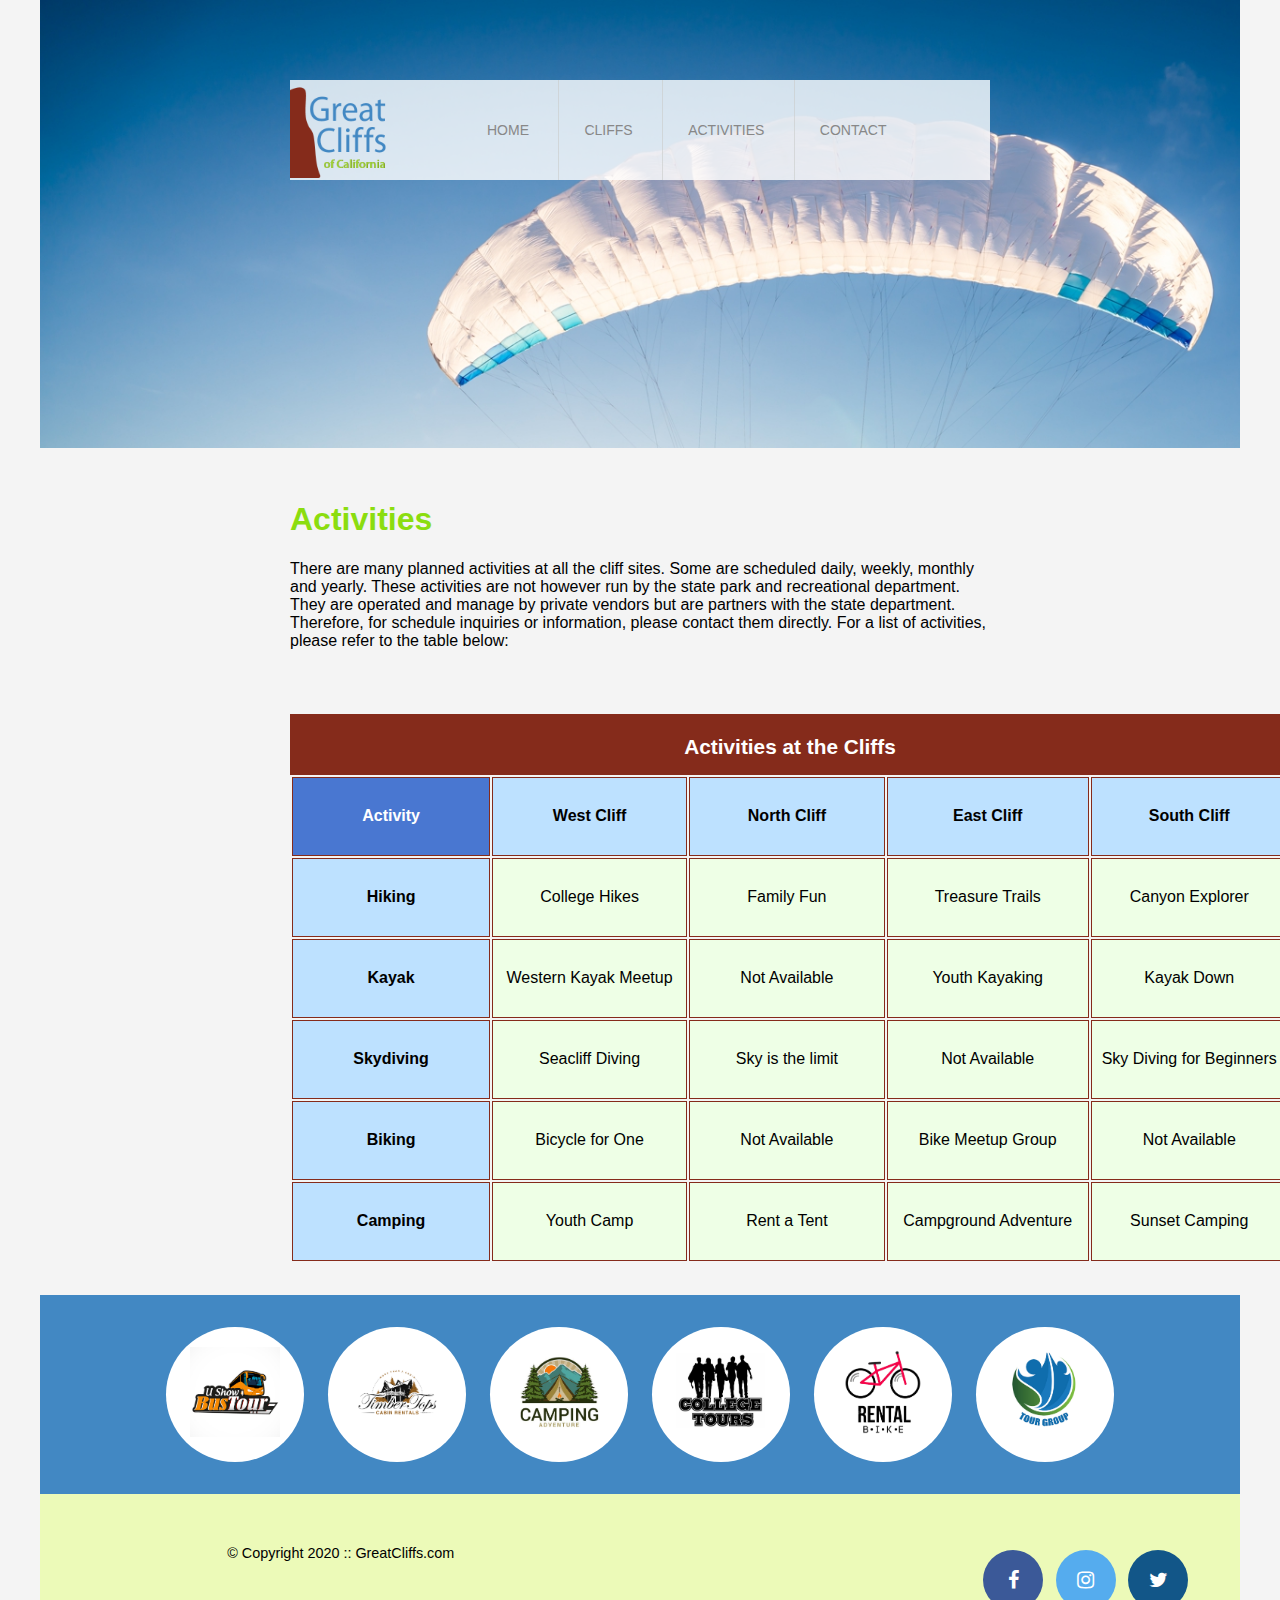
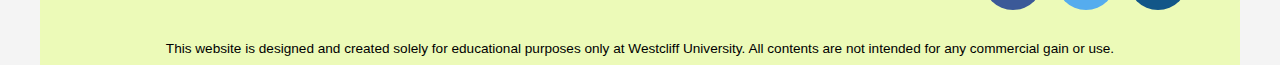
==== activities.html @ fcf1017f "initial commit for cliff website" ====
<!DOCTYPE html>
<head>
    <title><meta charset="utf-8"></title>
    <link rel="stylesheet" href="style.css">
    <!-- Embed Font Awesome -->
    <link rel="stylesheet" href="https://cdnjs.cloudflare.com/ajax/libs/font-awesome/4.7.0/css/font-awesome.min.css">
</head>
<body id="activity">
    <div class="container">
        <!-- Header Section -->
        <header>
            <div class="main-header">
                <div class="logo">
                    <img src="images/logo.png" alt="Ocean View Cliff">
                </div>
                <nav class="main-menu">
                    <ul>
                        <li class="active"><a href="index.html">Home</a></li>
                        <li><a href="cliffs.html">Cliffs</a></li>
                        <li><a href="activities.html">Activities</a></li>
                        <li><a href="contact.html">Contact</a></li>
                    </ul>
                </nav>
            </div>
        </header>

        <!-- Main Content Area -->
        <main>
            <h1>Activities</h1>
            <p>There are many planned activities at all the cliff sites. Some are scheduled daily, weekly, monthly and yearly. These activities are not however run by the state park and recreational department. They are operated and manage by private vendors but are partners with the state department. Therefore, for schedule inquiries or information, please contact them directly. For a list of activities, please refer to the table below:</p>
            <table>
                <caption>Activities at the Cliffs</caption>
                <thead>
                    <tr>
                        <th>Activity</th>
                        <th>West Cliff</th>
                        <th>North Cliff</th>
                        <th>East Cliff</th>
                        <th>South Cliff</th>
                    </tr>
                </thead>
                <tbody>
                    <tr>
                        <td>Hiking</td>
                        <td>College Hikes</td>
                        <td>Family Fun</td>
                        <td>Treasure Trails</td>
                        <td>Canyon Explorer</td>
                    </tr>
                    <tr>
                        <td>Kayak</td>
                        <td>Western Kayak Meetup</td>
                        <td>Not Available</td>
                        <td>Youth Kayaking</td>
                        <td>Kayak Down</td>
                    </tr>
                    <tr>
                        <td>Skydiving</td>
                        <td>Seacliff Diving</td>
                        <td>Sky is the limit</td>
                        <td>Not Available</td>
                        <td>Sky Diving for Beginners</td>
                    </tr>
                    <tr>
                        <td>Biking</td>
                        <td>Bicycle for One</td>
                        <td>Not Available</td>
                        <td>Bike Meetup Group</td>
                        <td>Not Available</td>
                    </tr>
                    <tr>
                        <td>Camping</td>
                        <td>Youth Camp</td>
                        <td>Rent a Tent</td>
                        <td>Campground Adventure</td>
                        <td>Sunset Camping</td>
                    </tr>
            </table>
        </main>
        <section>
            <!--<ul id="partners">
                <li class="partner">
                    <img src="images/partner-bustour.png" alt="Partner Bus Tours">
                </li>
                <li class="partner">
                    <img src="images/partner-cabinrental.png" alt="Partner Cabin Rental">
                </li>
                <li class="partner">
                    <img src="images/partner-campingadv.png" alt="Partner Camping Adventure">
                </li>
                <li class="partner">
                    <img src="images/partner-collegetours.png" alt="Partner College Tours">
                </li>
                <li class="partner">
                    <img src="images/partner-rentalbike.png" alt="Partner Bike Rentals">
                </li>
                <li class="partner">
                    <img src="images/partner-tourgroup.png" alt="Partner Tour Group">
                </li>
            </ul>-->
        </section>
              <!-- Footer Section -->
            <footer>
                <div id="nondisclaimer">
                    <div class="copy">
                        &copy; Copyright 2020 :: GreatCliffs.com
                    </div>
                    <div class="social">
                        <a href="#" class="fa fa-facebook"></a>
                        <a href="#" class="fa fa-instagram"></a>
                        <a href="#" class="fa fa-twitter"></a>
                    </div>
                </div>
                <div id="disclaimer">
                    <p>This website is designed and created solely for educational purposes only at Westcliff University. All contents are not intended for any commercial gain or use.</p>
                </div>
            </footer>
    </div>
    <script>
        const partners = [
            { src: "images/partner-bustour.png", alt: "Partner Bus Tours" },
            { src: "images/partner-cabinrental.png", alt: "Partner Cabin Rental" },
            { src: "images/partner-campingadv.png", alt: "Partner Camping Adventure" },
            { src: "images/partner-collegetours.png", alt: "Partner College Tours" },
            { src: "images/partner-rentalbike.png", alt: "Partner Bike Rentals" },
            { src: "images/partner-tourgroup.png", alt: "Partner Tour Group" },
        ];

        // Create the partners list dynamically
        document.addEventListener("DOMContentLoaded", function () {
            const section = document.querySelector("section");
            const ul = document.createElement("ul");
            ul.id = "partners";

            partners.forEach((partner) => {
                const li = document.createElement("li");
                li.className = "partner";

                const img = document.createElement("img");
                img.src = partner.src;
                img.alt = partner.alt;

                li.appendChild(img);
                ul.appendChild(li);
            });

            section.appendChild(ul);
        });
    </script>
</body>
</html>
---- style.css ----
header {
    width: 100%;
    min-height: 400px;
    padding-top: 3em;
}
#home header {
    background: no-repeat lightgrey url(images/cliff_ocean.jpg);
    background-size: 1500px;
}
#activity header {
    background: no-repeat lightgrey url(images/runfly.jpg);
    background-size: 1500px;
}
#contact header {
    background: no-repeat lightgrey url(images/cliff_rock.jpg);
    background-size: 1500px;
}
#cliffs header {
    background: no-repeat lightgrey url(images/forest_cliff.jpg);
    background-size: 1500px;
}
.main-header {
    background-color: rgb(255, 255, 255, 0.8);
    width: 700px;
    margin: 2em auto 0 auto;
    display: flex; 
    align-items: center;
    height: 100px;
}
.main-header .logo img {
    width: 100px;
    height: 100px;
    margin-right: 2em;
}
/* Navigation Section */
.main-menu {
    font-weight: 400;
}
.main-menu ul li {
    list-style-type: none;
    display: inline-block;
    margin: 0;
    padding: 0 25px;
    border-left: 1px solid rgba(202, 204, 202, 0.6);
    line-height: 100px;
    text-transform: uppercase;
    font-size: 14px;
    transition: background-color 0.3s ease;
}
.main-menu ul li a {
    text-decoration: none;
    color: #888;
}
.main-menu ul li:hover {
    background-color: #9ed034;
}
.main-menu ul li.active{
    color: #9ed034;
    border:none;
}
/* Main Content Area */
main {
    width: 700px;
    margin: 0 auto;
    padding: 2em 0;
}
main h2 {
    color: rgb(139, 221, 15);
}
table{
    width: 1000px;
    margin: 4em auto 0 auto;
}
caption{
    background: #852B1B;
    height: 40px;
    color: white;
    font-size: 1.3em;
    font-weight: bold;
    padding-top: 1em;
}
thead{
    background: #BDE1FF;
}
tbody{
    background: #EEFFE6;
    text-align: center;
}
th, td{
    width: 225px;
    height: 75px;
    vertical-align: middle;
    border: solid 1px #852B1B;
}
th:first-child{
    width: 125px;
    height: 50px;
    background: #4977D1;
    color: #fff
}
td:first-child{
    font-weight: bold;
    background: #BDE1FF;
}
main h1 {
    color: rgb(139, 221, 15);
}
/* Added Bold font to Phone*/
.contactinfo .phone span:first-child,
.contactinfo .email span:first-child {
    font-weight: bold;
}
form {
    background: whitw;
    padding: 20px;
    border-radius: 8px;
    box-shadow: 0 2px 5px rgba(0, 0, 0, 0.1);
}

form fieldset {
    border: none;
    margin: 0;
    padding: 0;
}

form legend {
    font-size: 1.5em;
    color: #5c9600;
    padding: 5px 20px; 
}

form fieldset {
    border: 2px solid #5c9600; 
    padding: 45px;            
    border-radius: 5px;      
}

form label {
    font-weight: bold;
    display: block;
    margin: auto;
}

form input, form select, form textarea {
    width: 100%;
    padding: 10px;
    margin-bottom: 15px;
    border: 1px solid #ccc;
    border-radius: 4px;
    font-size: 1em;
}

form input[type="radio"] {
    width: auto;
}

form input[type="submit"] {
    background: rgb(81, 203, 98);
    color: white;
    padding: 5px; 
    font-size: 1em; 
    font-weight: bold; 
    cursor: pointer; 
}

form input[type="submit"]:hover {
    background: rgb(66, 174, 80); 
}

body {
    font-family: Arial, sans-serif;
    margin: 0;
    padding: 0;
    display: flex;
    justify-content: center;
    align-items: center;
    min-height: 100vh;
    background-color: #f4f4f4;
  }
  
  .image-container {
    display: flex;
    flex-wrap: wrap; /* Allow images to wrap to the next line */
    justify-content: space-between; /* Space images evenly */
    width: 50%; /* Full width of the container */
    padding-left: 320px;
    max-width: 1200px; /* Limit the width of the container */
  }
  
  .image-item {
    position: relative; /* Set position to relative to position the label above the image */
    width: 48%; /* Each image takes 48% of the container width */
    margin-bottom: 50px; /* Space between rows */
  }
  
  .image-name {
    position: absolute;
    top: -35px; /* Position name at the top of the image */
    left: 50%;
    transform: translateX(-50%); /* Center the name */
    color: rgb(245, 242, 242); /* Set the text color to red */
    font-size: 16px; /* Adjust font size */
    font-weight: bold; /* Make the text bold */
    background-color: rgba(111, 4, 13, 0.924); /* Optional: semi-transparent background for readability */
    width: 94%;
    padding: 10px;
    margin-bottom: 25px;
    text-align: center;
    font-size: 1em;
  }
  
  .image-container img {
    width: 100%; /* Make image take full width of the container */
    box-shadow: 0 4px 8px rgba(0, 0, 8, 0.2); /* Optional: Add shadow effect */
    transition: transform 0.3s ease; /* Smooth zoom effect on hover */
  }
  
  .image-container img:hover {
    transform: scale(1.05); /* Slight zoom on hover */
  }
  
  
/* Partners Section */
section {
    width: 100%;
    background-color: #4288c3;
}
section #partners {
    width: 1200px;
    padding: 2em 0;
    margin: 0 auto;
    text-align: center;
}
section #partners .partner {
    display: inline-block;
    margin: 0 0.75em;
    padding: 1.3em 1.5em;
    background-color: #fff;
    border-radius: 50%;
}
section #partners .partner img {
    width: 90px;
    height: 90px;
}
/* Footer Section */
footer {
    width: 100%;
    height: 155px;
    background-color: #ecfab8;
    padding-bottom: 1em;
    position: relative;
}
footer #nondisclaimer .copy {
    padding: 3.5em 3.5em 3.5em 13em;
    float: left;
    font-size: 0.9em;
}
footer #nondisclaimer .social {
    position: absolute;
    top: 50%;
    right: 3em;
    transform: translateY(-50%);
}
footer #nondisclaimer .social .fa {
    padding: 10px;
    font-size: 20px;
    width: 40px;
    height: 40px;
    text-align: center;
    line-height: 40px;
    text-decoration: none;
    margin: 0 4px;
    border-radius: 50%;
}
footer #nondisclaimer .social .fa:hover {
    opacity: 0.7;
}
footer #nondisclaimer .social .fa-facebook {
    background-color: #3b5998;
    color: white;
}
footer #nondisclaimer .social .fa-instagram {
    background-color: #55acee;
    color: white;
}
footer #nondisclaimer .social .fa-twitter {
    background-color: #125688;
    color: white;
}
footer #disclaimer {
    clear: both;
    text-align: center;
    padding-top: 1em;
}
footer #disclaimer p {
    font-size: 0.85em;
}
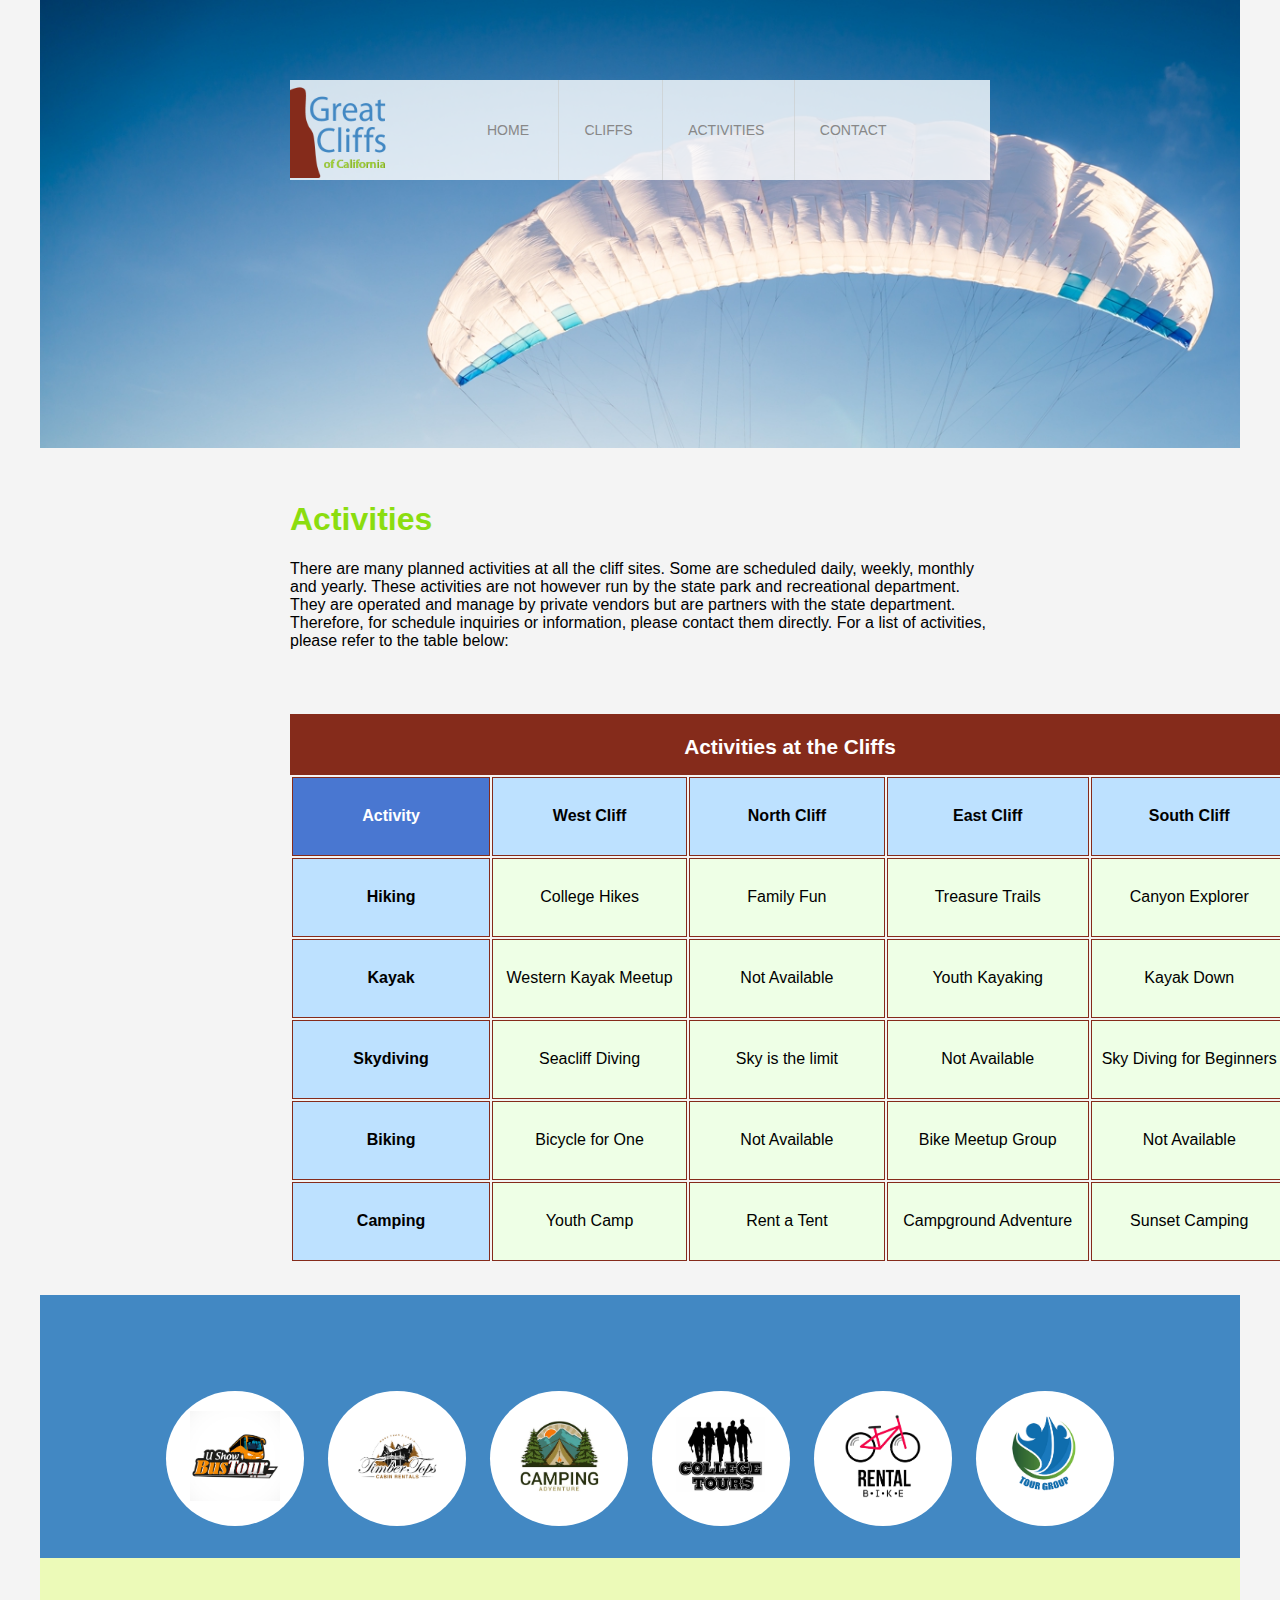
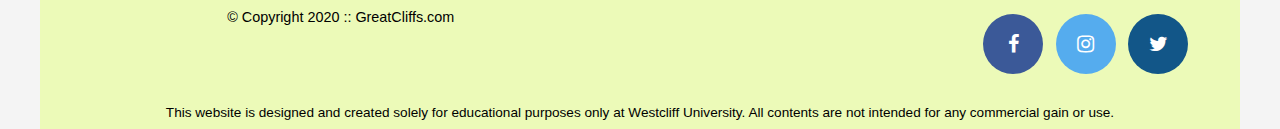
==== commit 0e8affa4: "initial commit for pulling the recent changes" ====
--- a/activities.html
+++ b/activities.html
@@ -78,8 +78,8 @@
             </table>
         </main>
         <section>
-            <!--<ul id="partners">
-                <li class="partner">
+            <ul id="partners">
+                <!--<li class="partner">
                     <img src="images/partner-bustour.png" alt="Partner Bus Tours">
                 </li>
                 <li class="partner">
@@ -96,8 +96,8 @@
                 </li>
                 <li class="partner">
                     <img src="images/partner-tourgroup.png" alt="Partner Tour Group">
-                </li>
-            </ul>-->
+                </li>-->
+            </ul>
         </section>
               <!-- Footer Section -->
             <footer>
--- a/style.css
+++ b/style.css
@@ -294,4 +294,25 @@
 }
 footer #disclaimer p {
     font-size: 0.85em;
+}
+/* Center the timer and add a background */
+#timeofday {
+    display: flex;
+    justify-content: center;
+    align-items: center;
+    height: 10px; 
+    background-color: #2a8ae3; 
+    color: white;
+    font-size: 1.5em;
+    text-align: center;
+    padding: 10px;
+    border-radius: 10px; /* Rounded corners */
+    margin: 0px; /* Center the section horizontally */
+    width: 90%; /* Adjust the width as needed */
+    box-shadow: 0 4px 8px rgba(0, 0, 0, 0.1); 
+}
+
+#clock {
+    font-weight: bold;
+    margin-left: 1px; 
 }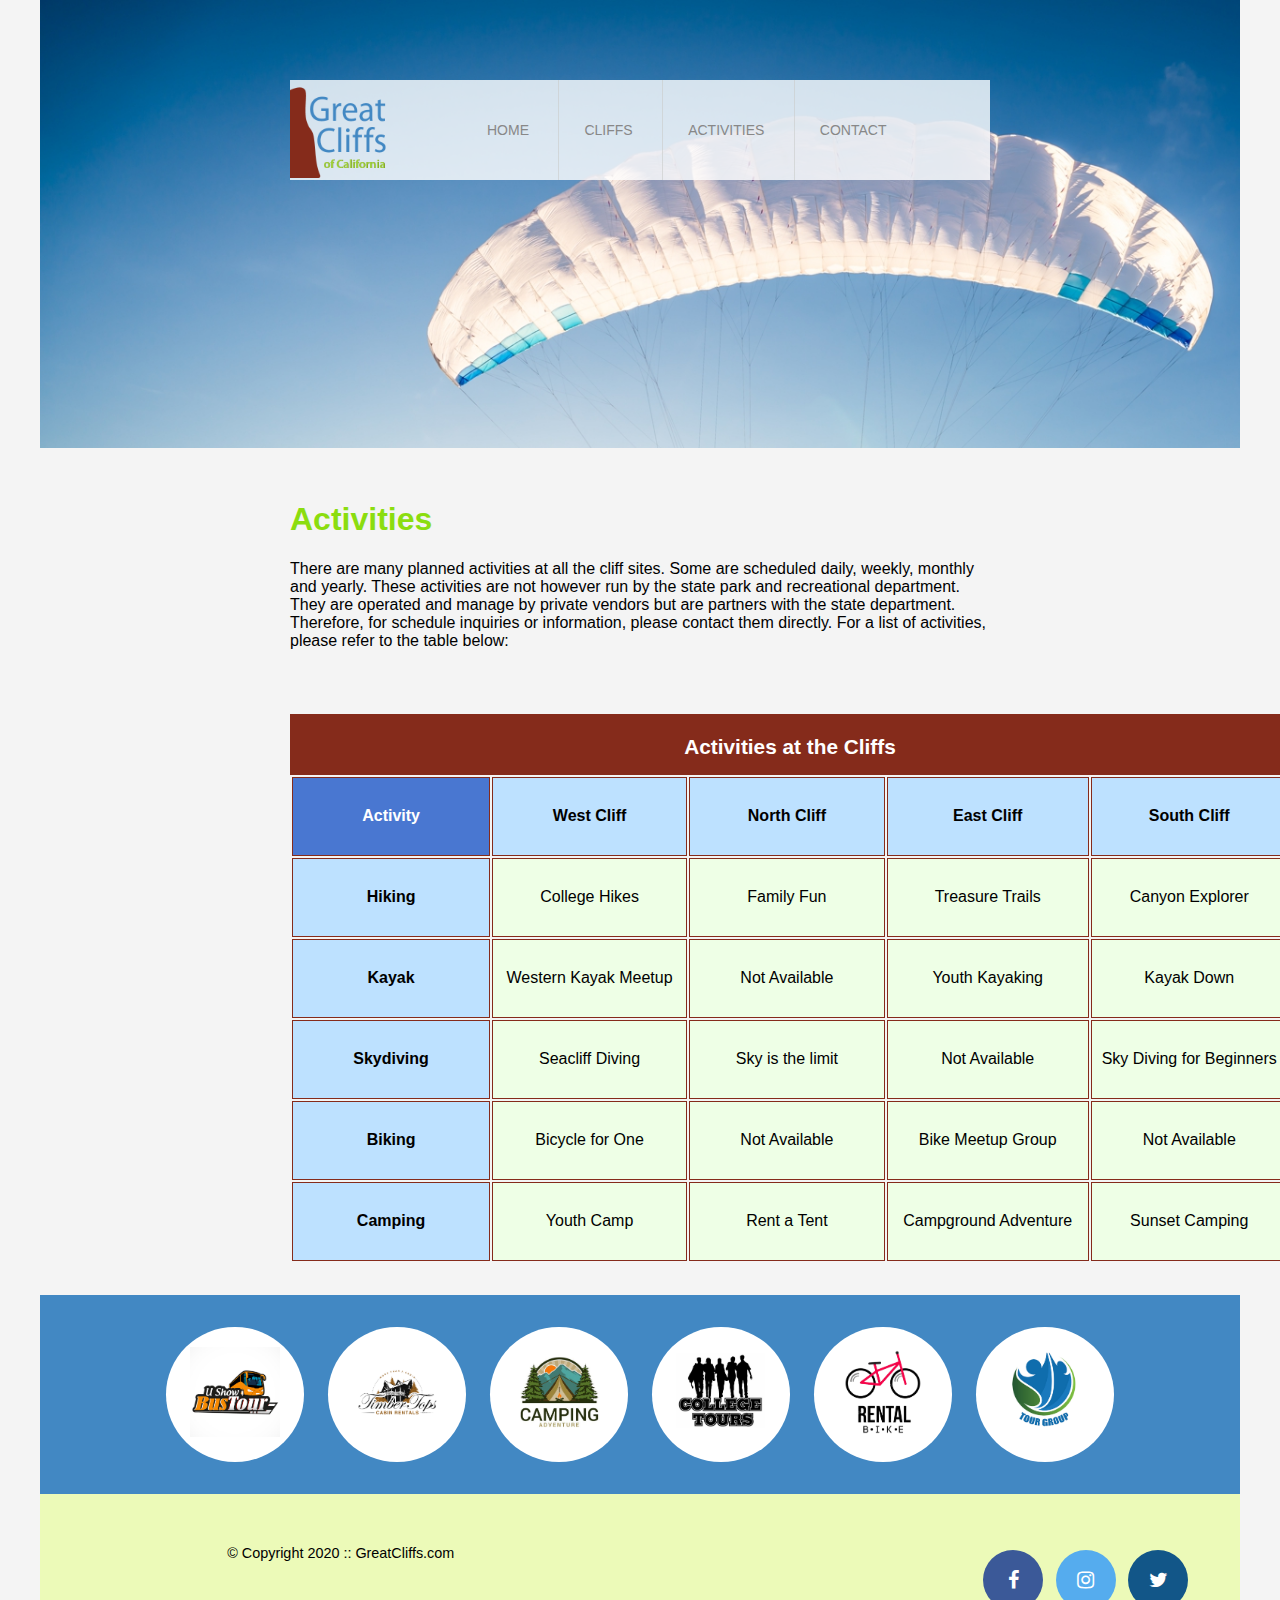
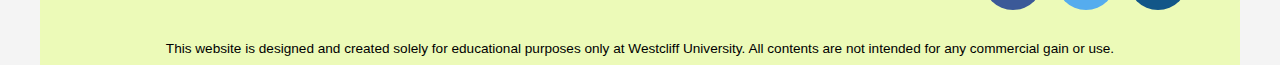
==== commit cf997f7c: "added js scripts separately" ====
--- a/activities.html
+++ b/activities.html
@@ -116,36 +116,6 @@
                 </div>
             </footer>
     </div>
-    <script>
-        const partners = [
-            { src: "images/partner-bustour.png", alt: "Partner Bus Tours" },
-            { src: "images/partner-cabinrental.png", alt: "Partner Cabin Rental" },
-            { src: "images/partner-campingadv.png", alt: "Partner Camping Adventure" },
-            { src: "images/partner-collegetours.png", alt: "Partner College Tours" },
-            { src: "images/partner-rentalbike.png", alt: "Partner Bike Rentals" },
-            { src: "images/partner-tourgroup.png", alt: "Partner Tour Group" },
-        ];
-
-        // Create the partners list dynamically
-        document.addEventListener("DOMContentLoaded", function () {
-            const section = document.querySelector("section");
-            const ul = document.createElement("ul");
-            ul.id = "partners";
-
-            partners.forEach((partner) => {
-                const li = document.createElement("li");
-                li.className = "partner";
-
-                const img = document.createElement("img");
-                img.src = partner.src;
-                img.alt = partner.alt;
-
-                li.appendChild(img);
-                ul.appendChild(li);
-            });
-
-            section.appendChild(ul);
-        });
-    </script>
+    <script src ="js/site_scripts.js"></script>
 </body>
 </html>
